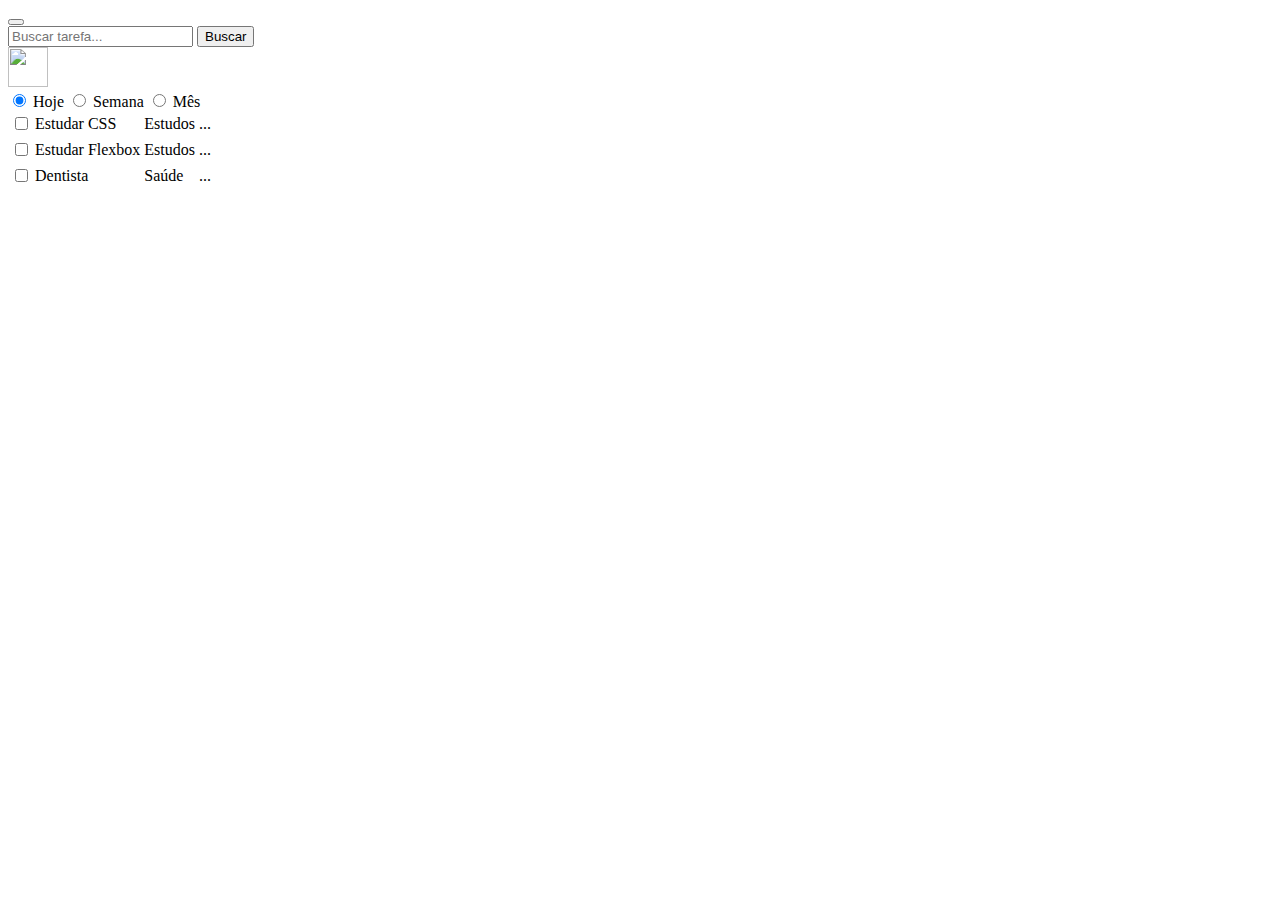
==== listar.html @ 70594cdc "Adiciona foto perfil navbar" ====
<!DOCTYPE html>
<html lang="en">
  <head>
    <meta charset="UTF-8" />
    <meta http-equiv="X-UA-Compatible" content="IE=edge" />
    <meta name="viewport" content="width=device-width, initial-scale=1.0" />
    <!-- Bootstrap CSS -->
    <link
      href="https://cdn.jsdelivr.net/npm/bootstrap@5.0.2/dist/css/bootstrap.min.css"
      rel="stylesheet"
      integrity="sha384-EVSTQN3/azprG1Anm3QDgpJLIm9Nao0Yz1ztcQTwFspd3yD65VohhpuuCOmLASjC"
      crossorigin="anonymous"
    />

    <title>Document</title>
  </head>
  <body>
    <nav class="navbar navbar-expand-lg navbar-light bg-light">
      <div class="container-fluid">
        <button
          class="navbar-toggler d-inline-block"
          type="button"
          data-bs-toggle="collapse"
          data-bs-target="#navbarSupportedContent"
          aria-controls="navbarSupportedContent"
          aria-expanded="false"
          aria-label="Toggle navigation"
        >
          <span class="navbar-toggler-icon"></span>
        </button>
        <form class="d-flex">
          <input class="form-control me-2" type="search" placeholder="Buscar tarefa..." aria-label="Search" />
          <button class="btn btn-outline-success" type="submit">Buscar</button>
        </form>
        <img src="https://i.pinimg.com/originals/7d/3e/a8/7d3ea8bd75ccc8b1bc55e6ff7249ae5c.jpg" width="40" height="40" class="rounded-circle d-inline-block">
        <!--<div class="collapse navbar-collapse" id="navbarSupportedContent"></div>-->
      </div>
      
    </nav>
    <div class="btn-group btn-group-sm" role="group" aria-label="Basic radio toggle button group">
      <input type="radio" class="btn-check" name="btnradio" id="btnradio1" autocomplete="off" checked />
      <label class="btn btn-outline-primary" for="btnradio1">Hoje</label>

      <input type="radio" class="btn-check" name="btnradio" id="btnradio2" autocomplete="off" />
      <label class="btn btn-outline-primary" for="btnradio2">Semana</label>

      <input type="radio" class="btn-check" name="btnradio" id="btnradio3" autocomplete="off" />
      <label class="btn btn-outline-primary" for="btnradio3">Mês</label>
    </div>

    <table class="table">
      <tbody>
        <tr>
          <td><input class="form-check-input" type="checkbox" value="" id="1" /></td>
          <td>Estudar CSS</td>
          <td><span class="badge bg-secondary">Estudos</span></td>
          <td>...</td>
        </tr>
        <tr></tr>
        <tr>
          <td><input class="form-check-input" type="checkbox" value="" id="1" /></td>
          <td>Estudar Flexbox</td>
          <td><span class="badge bg-secondary">Estudos</span></td>
          <td>...</td>
        </tr>
        <tr></tr>
        <tr>
          <td><input class="form-check-input" type="checkbox" value="" id="1" /></td>
          <td>Dentista</td>
          <td><span class="badge bg-secondary">Saúde</span></td>
          <td>...</td>
        </tr>
      </tbody>
    </table>

    <!-- Option 1: Bootstrap Bundle with Popper -->
    <script
      src="https://cdn.jsdelivr.net/npm/bootstrap@5.0.2/dist/js/bootstrap.bundle.min.js"
      integrity="sha384-MrcW6ZMFYlzcLA8Nl+NtUVF0sA7MsXsP1UyJoMp4YLEuNSfAP+JcXn/tWtIaxVXM"
      crossorigin="anonymous"
    ></script>
  </body>
</html>
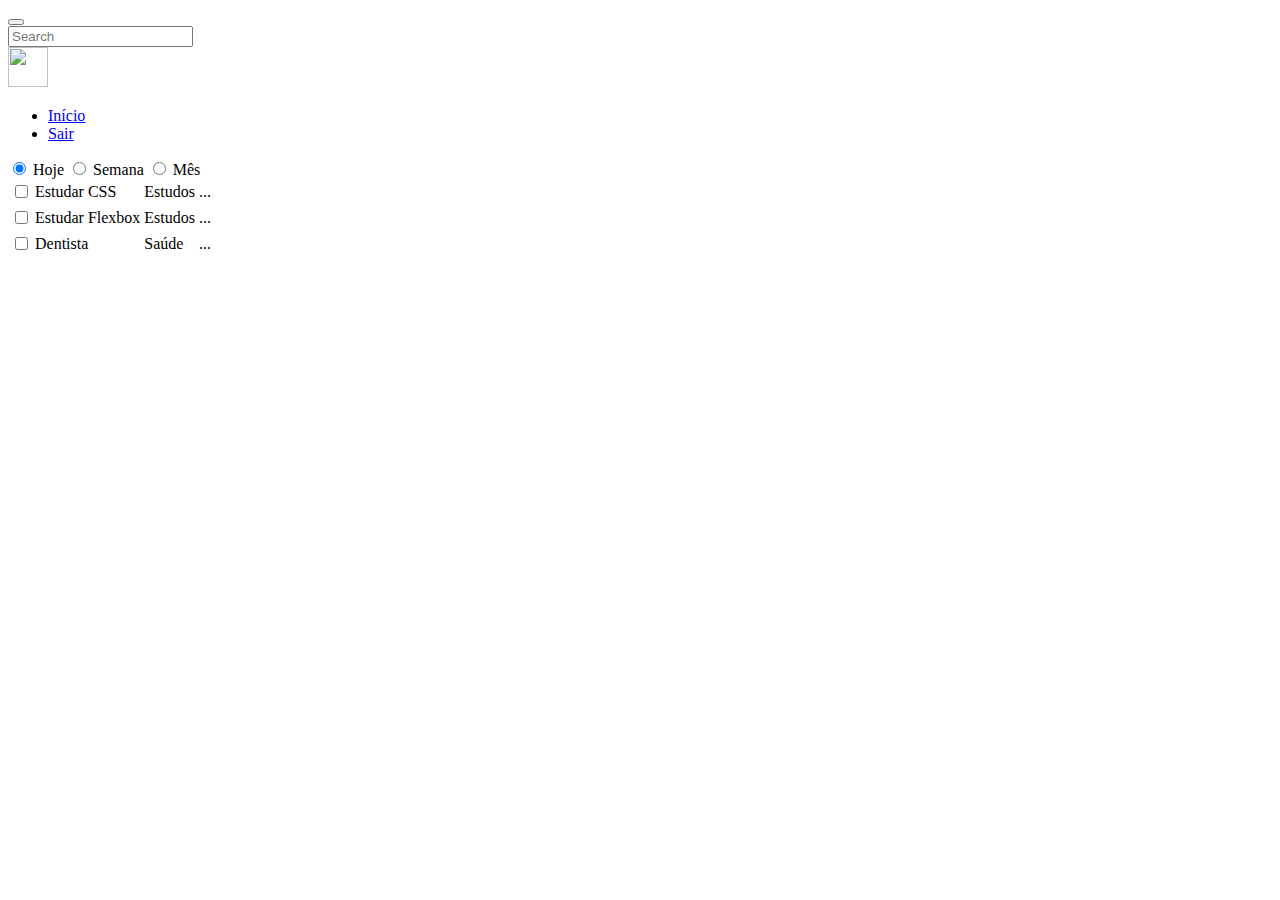
==== commit 9fc21233: "Adiciona containers" ====
--- a/listar.html
+++ b/listar.html
@@ -15,63 +15,114 @@
     <title>Document</title>
   </head>
   <body>
+    <!--
+
+      <nav class="navbar navbar-expand-lg navbar-light bg-light">
+        <div class="container-fluid">
+          <button
+            class="navbar-toggler d-inline-block"
+            type="button"
+            data-bs-toggle="collapse"
+            data-bs-target="#navbarSupportedContent"
+            aria-controls="navbarSupportedContent"
+            aria-expanded="false"
+            aria-label="Toggle navigation"
+          >
+            <span class="navbar-toggler-icon"></span>
+          </button>
+          <form class="d-flex">
+            <input
+              class="form-control form-control-sm"
+              type="search"
+              placeholder="Buscar tarefa..."
+              aria-label="Search"
+            />
+            <button class="btn btn-outline-success btn-sm" type="submit">Buscar</button>
+          </form>
+          <img
+            src="https://i.pinimg.com/originals/7d/3e/a8/7d3ea8bd75ccc8b1bc55e6ff7249ae5c.jpg"
+            width="40"
+            height="40"
+            class="rounded-circle d-inline-block"
+          />
+          
+        </div>
+      </nav>
+    -->
+
     <nav class="navbar navbar-expand-lg navbar-light bg-light">
       <div class="container-fluid">
         <button
-          class="navbar-toggler d-inline-block"
+          class="navbar-toggler"
           type="button"
           data-bs-toggle="collapse"
-          data-bs-target="#navbarSupportedContent"
-          aria-controls="navbarSupportedContent"
+          data-bs-target="#navbarTogglerDemo03"
+          aria-controls="navbarTogglerDemo03"
           aria-expanded="false"
           aria-label="Toggle navigation"
         >
           <span class="navbar-toggler-icon"></span>
         </button>
+
         <form class="d-flex">
-          <input class="form-control me-2" type="search" placeholder="Buscar tarefa..." aria-label="Search" />
-          <button class="btn btn-outline-success" type="submit">Buscar</button>
+          <input class="form-control me-2" type="search" placeholder="Search" aria-label="Search" />
         </form>
-        <img src="https://i.pinimg.com/originals/7d/3e/a8/7d3ea8bd75ccc8b1bc55e6ff7249ae5c.jpg" width="40" height="40" class="rounded-circle d-inline-block">
-        <!--<div class="collapse navbar-collapse" id="navbarSupportedContent"></div>-->
+        <img
+          src="https://i.pinimg.com/originals/7d/3e/a8/7d3ea8bd75ccc8b1bc55e6ff7249ae5c.jpg"
+          width="40"
+          height="40"
+          class="rounded-circle d-inline-block"
+        />
+        <div class="collapse navbar-collapse" id="navbarTogglerDemo03">
+          <ul class="navbar-nav me-auto mb-2 mb-lg-0">
+            <li class="nav-item">
+              <a class="nav-link" aria-current="page" href="/">Início</a>
+            </li>
+            <li class="nav-item">
+              <a class="nav-link" href="/"> Sair </a>
+            </li>
+          </ul>
+        </div>
       </div>
-      
     </nav>
-    <div class="btn-group btn-group-sm" role="group" aria-label="Basic radio toggle button group">
-      <input type="radio" class="btn-check" name="btnradio" id="btnradio1" autocomplete="off" checked />
-      <label class="btn btn-outline-primary" for="btnradio1">Hoje</label>
 
-      <input type="radio" class="btn-check" name="btnradio" id="btnradio2" autocomplete="off" />
-      <label class="btn btn-outline-primary" for="btnradio2">Semana</label>
+    <div class="container">
+      <div class="btn-group btn-group-sm my-2" role="group" aria-label="Basic radio toggle button group">
+        <input type="radio" class="btn-check" name="btnradio" id="btnradio1" autocomplete="off" checked />
+        <label class="btn btn-outline-primary" for="btnradio1">Hoje</label>
 
-      <input type="radio" class="btn-check" name="btnradio" id="btnradio3" autocomplete="off" />
-      <label class="btn btn-outline-primary" for="btnradio3">Mês</label>
+        <input type="radio" class="btn-check" name="btnradio" id="btnradio2" autocomplete="off" />
+        <label class="btn btn-outline-primary" for="btnradio2">Semana</label>
+
+        <input type="radio" class="btn-check" name="btnradio" id="btnradio3" autocomplete="off" />
+        <label class="btn btn-outline-primary" for="btnradio3">Mês</label>
+      </div>
+
+      <table class="table">
+        <tbody>
+          <tr>
+            <td><input class="form-check-input" type="checkbox" value="" id="1" /></td>
+            <td>Estudar CSS</td>
+            <td><span class="badge bg-secondary">Estudos</span></td>
+            <td>...</td>
+          </tr>
+          <tr></tr>
+          <tr>
+            <td><input class="form-check-input" type="checkbox" value="" id="1" /></td>
+            <td>Estudar Flexbox</td>
+            <td><span class="badge bg-secondary">Estudos</span></td>
+            <td>...</td>
+          </tr>
+          <tr></tr>
+          <tr>
+            <td><input class="form-check-input" type="checkbox" value="" id="1" /></td>
+            <td>Dentista</td>
+            <td><span class="badge bg-secondary">Saúde</span></td>
+            <td>...</td>
+          </tr>
+        </tbody>
+      </table>
     </div>
-
-    <table class="table">
-      <tbody>
-        <tr>
-          <td><input class="form-check-input" type="checkbox" value="" id="1" /></td>
-          <td>Estudar CSS</td>
-          <td><span class="badge bg-secondary">Estudos</span></td>
-          <td>...</td>
-        </tr>
-        <tr></tr>
-        <tr>
-          <td><input class="form-check-input" type="checkbox" value="" id="1" /></td>
-          <td>Estudar Flexbox</td>
-          <td><span class="badge bg-secondary">Estudos</span></td>
-          <td>...</td>
-        </tr>
-        <tr></tr>
-        <tr>
-          <td><input class="form-check-input" type="checkbox" value="" id="1" /></td>
-          <td>Dentista</td>
-          <td><span class="badge bg-secondary">Saúde</span></td>
-          <td>...</td>
-        </tr>
-      </tbody>
-    </table>
 
     <!-- Option 1: Bootstrap Bundle with Popper -->
     <script
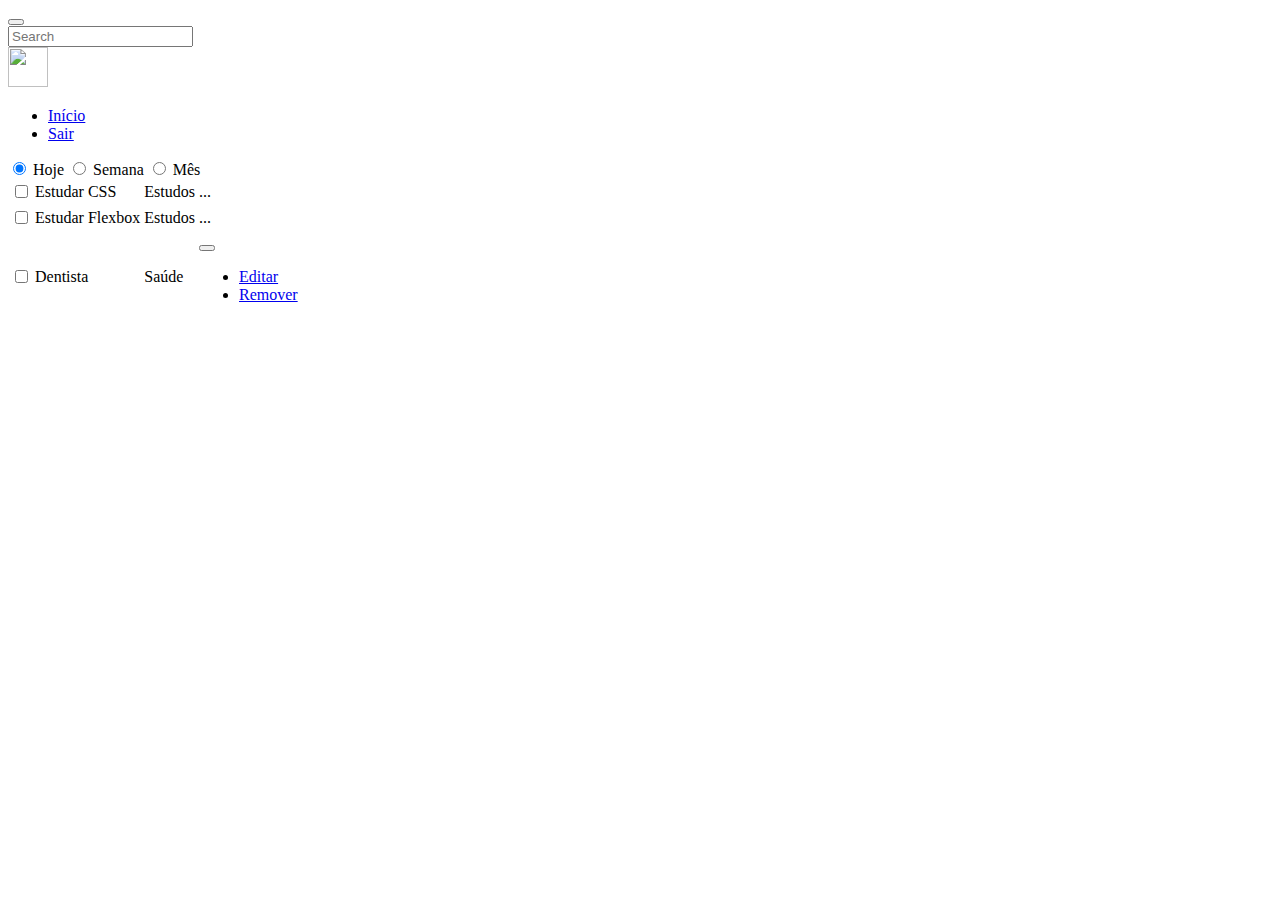
==== commit fd9edbcb: "Adiciona menu de opcoes e alinhamento do grupo" ====
--- a/listar.html
+++ b/listar.html
@@ -103,22 +103,36 @@
           <tr>
             <td><input class="form-check-input" type="checkbox" value="" id="1" /></td>
             <td>Estudar CSS</td>
-            <td><span class="badge bg-secondary">Estudos</span></td>
+            <td class="text-end"><span class="badge bg-secondary">Estudos</span></td>
             <td>...</td>
           </tr>
           <tr></tr>
           <tr>
             <td><input class="form-check-input" type="checkbox" value="" id="1" /></td>
             <td>Estudar Flexbox</td>
-            <td><span class="badge bg-secondary">Estudos</span></td>
+            <td class="text-end"><span class="badge bg-secondary text-end">Estudos</span></td>
             <td>...</td>
           </tr>
           <tr></tr>
           <tr>
             <td><input class="form-check-input" type="checkbox" value="" id="1" /></td>
             <td>Dentista</td>
-            <td><span class="badge bg-secondary">Saúde</span></td>
-            <td>...</td>
+            <td class="text-end"><span class="badge bg-secondary">Saúde</span></td>
+            <td>
+              <div class="btn-group btn-group-sm" role="group">
+                <button
+                  id="btnGroupDrop1"
+                  type="button"
+                  class="btn dropdown-toggle"
+                  data-bs-toggle="dropdown"
+                  aria-expanded="false"
+                ></button>
+                <ul class="dropdown-menu" aria-labelledby="btnGroupDrop1">
+                  <li><a class="dropdown-item" href="#">Editar</a></li>
+                  <li><a class="dropdown-item" href="#">Remover</a></li>
+                </ul>
+              </div>
+            </td>
           </tr>
         </tbody>
       </table>
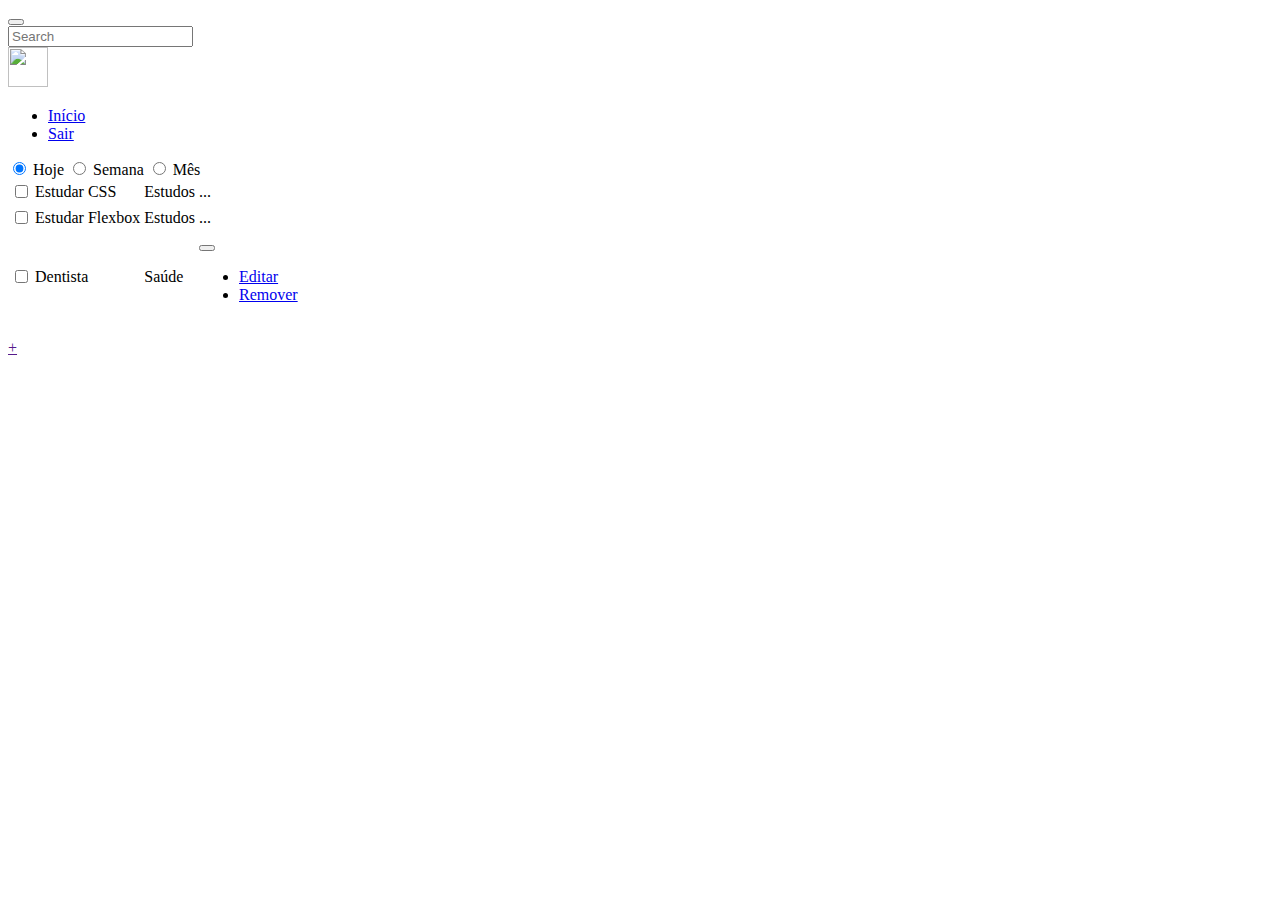
==== commit 142b5af8: "Adiciona botao +" ====
--- a/listar.html
+++ b/listar.html
@@ -11,45 +11,11 @@
       integrity="sha384-EVSTQN3/azprG1Anm3QDgpJLIm9Nao0Yz1ztcQTwFspd3yD65VohhpuuCOmLASjC"
       crossorigin="anonymous"
     />
+    <link rel="stylesheet" href="css/buttons.css" />
 
     <title>Document</title>
   </head>
   <body>
-    <!--
-
-      <nav class="navbar navbar-expand-lg navbar-light bg-light">
-        <div class="container-fluid">
-          <button
-            class="navbar-toggler d-inline-block"
-            type="button"
-            data-bs-toggle="collapse"
-            data-bs-target="#navbarSupportedContent"
-            aria-controls="navbarSupportedContent"
-            aria-expanded="false"
-            aria-label="Toggle navigation"
-          >
-            <span class="navbar-toggler-icon"></span>
-          </button>
-          <form class="d-flex">
-            <input
-              class="form-control form-control-sm"
-              type="search"
-              placeholder="Buscar tarefa..."
-              aria-label="Search"
-            />
-            <button class="btn btn-outline-success btn-sm" type="submit">Buscar</button>
-          </form>
-          <img
-            src="https://i.pinimg.com/originals/7d/3e/a8/7d3ea8bd75ccc8b1bc55e6ff7249ae5c.jpg"
-            width="40"
-            height="40"
-            class="rounded-circle d-inline-block"
-          />
-          
-        </div>
-      </nav>
-    -->
-
     <nav class="navbar navbar-expand-lg navbar-light bg-light">
       <div class="container-fluid">
         <button
@@ -136,6 +102,9 @@
           </tr>
         </tbody>
       </table>
+      <p>
+        <a class="btn btn-warning btn-lg btn-rounded position-absolute bottom-0 end-50 mb-3" href="">+</a>
+      </p>
     </div>
 
     <!-- Option 1: Bootstrap Bundle with Popper -->
--- a/css/buttons.css
+++ b/css/buttons.css
@@ -0,0 +1,3 @@
+.btn-rounded {
+  border-radius: 50%;
+}
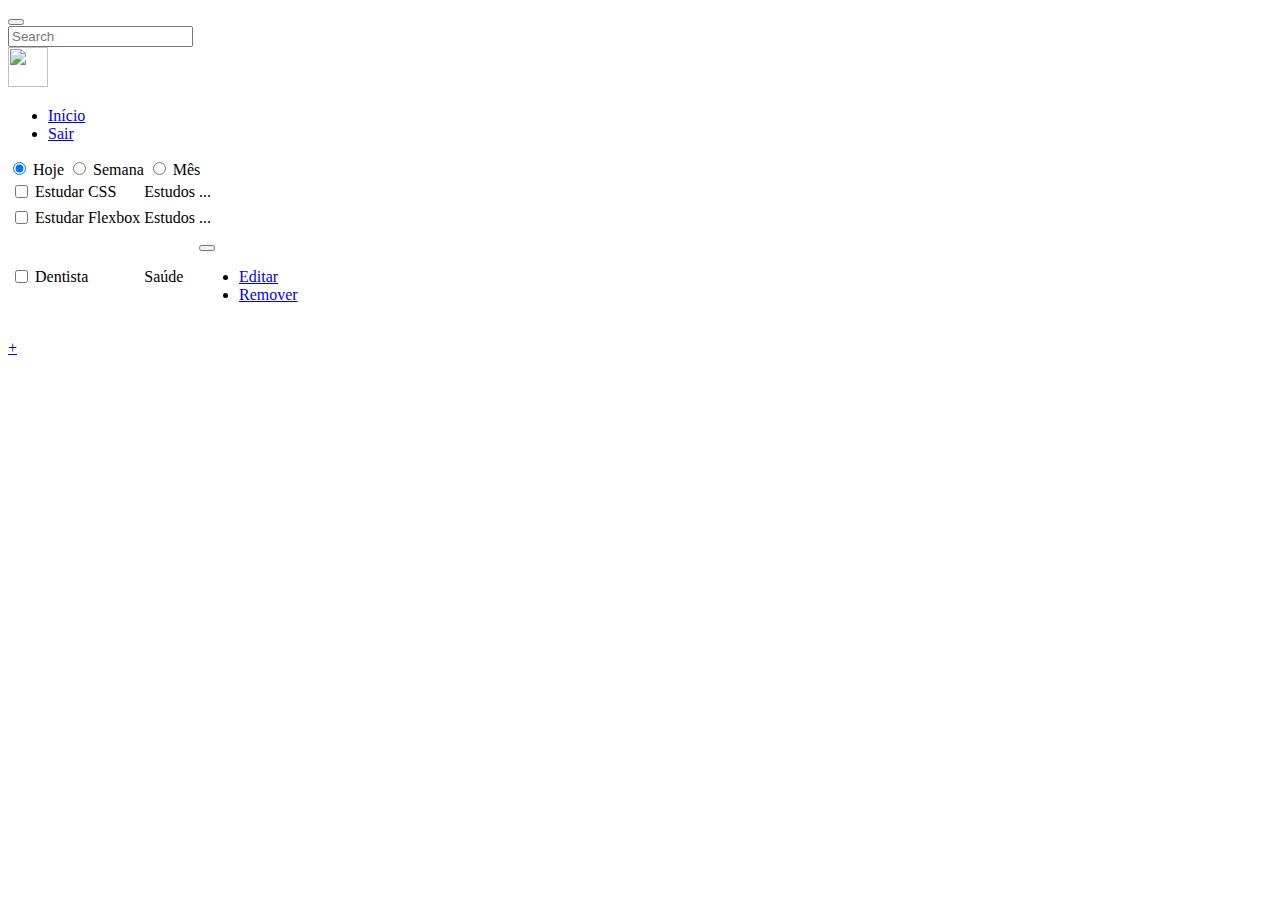
==== commit d9cc0766: "Cria página adicionar #20" ====
--- a/listar.html
+++ b/listar.html
@@ -103,7 +103,7 @@
         </tbody>
       </table>
       <p>
-        <a class="btn btn-warning btn-lg btn-rounded position-absolute bottom-0 end-50 mb-3" href="">+</a>
+        <a class="btn btn-warning btn-lg btn-rounded position-absolute bottom-0 end-50 mb-3" href="adiocionar.html">+</a>
       </p>
     </div>
 
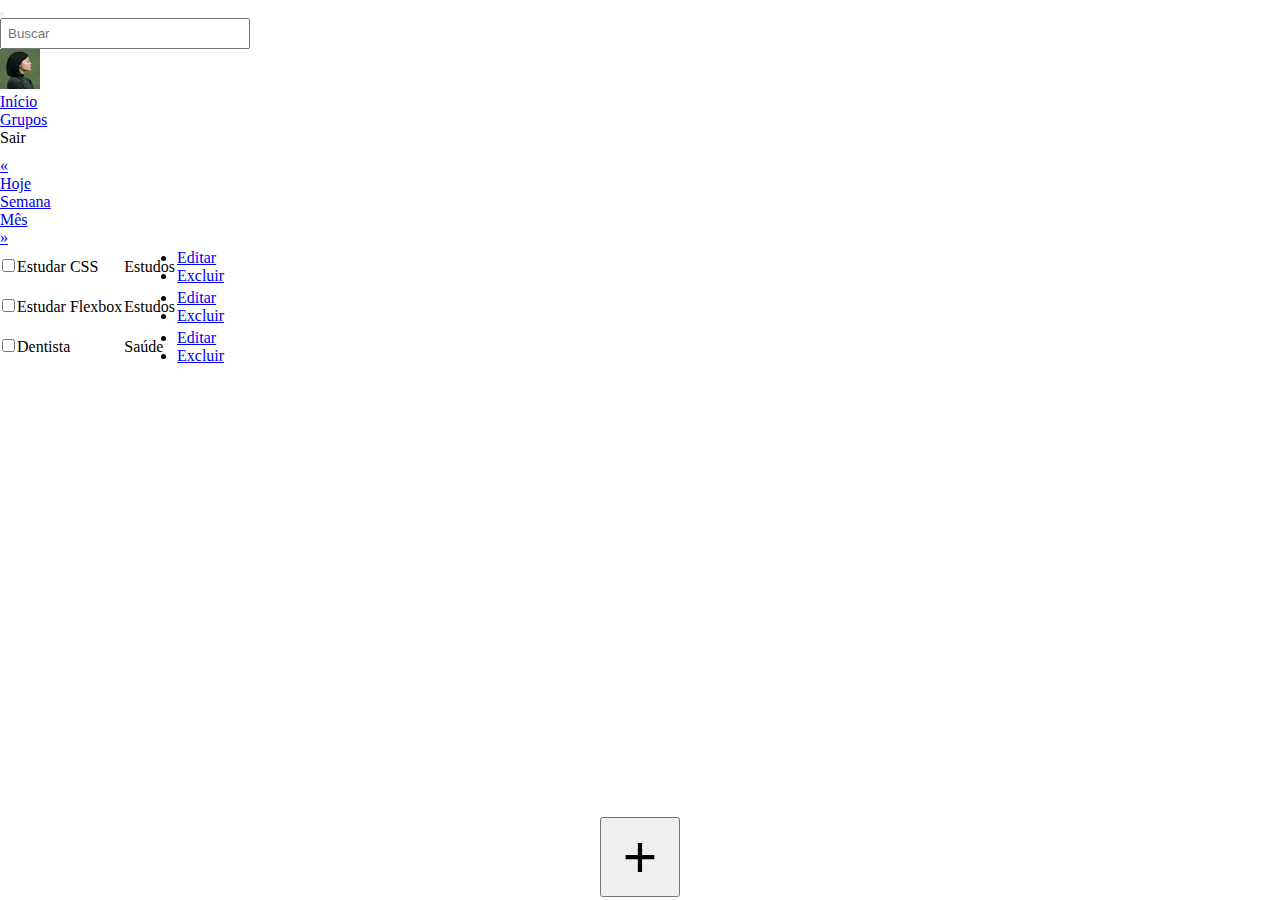
==== commit 0772c328: "Adicionei dropdown e mudei botão de adcionar #25" ====
--- a/listar.html
+++ b/listar.html
@@ -11,9 +11,11 @@
       integrity="sha384-EVSTQN3/azprG1Anm3QDgpJLIm9Nao0Yz1ztcQTwFspd3yD65VohhpuuCOmLASjC"
       crossorigin="anonymous"
     />
+    <link rel="stylesheet" href="css/reset.css" />
     <link rel="stylesheet" href="css/buttons.css" />
+    <link rel="stylesheet" href="css/style-listar.css" />
 
-    <title>Document</title>
+    <title>Todo List - Listar</title>
   </head>
   <body>
     <nav class="navbar navbar-expand-lg navbar-light bg-light">
@@ -29,82 +31,126 @@
         >
           <span class="navbar-toggler-icon"></span>
         </button>
-
         <form class="d-flex">
-          <input class="form-control me-2" type="search" placeholder="Search" aria-label="Search" />
+          <input class="form-control" type="search" placeholder="Buscar" aria-label="Search" />
         </form>
-        <img
-          src="https://i.pinimg.com/originals/7d/3e/a8/7d3ea8bd75ccc8b1bc55e6ff7249ae5c.jpg"
-          width="40"
-          height="40"
-          class="rounded-circle d-inline-block"
-        />
+        <img src="./img/profile-icon.jpg" width="40" height="40" class="rounded-circle d-inline-block" />
         <div class="collapse navbar-collapse" id="navbarTogglerDemo03">
           <ul class="navbar-nav me-auto mb-2 mb-lg-0">
             <li class="nav-item">
-              <a class="nav-link" aria-current="page" href="/">Início</a>
+              <a class="nav-link active" aria-current="page" href="#">Início</a>
             </li>
             <li class="nav-item">
-              <a class="nav-link" href="/"> Sair </a>
+              <a class="nav-link" href="#">Grupos</a>
+            </li>
+            <li class="nav-item">
+              <a class="nav-link disabled">Sair</a>
             </li>
           </ul>
         </div>
       </div>
     </nav>
 
-    <div class="container">
-      <div class="btn-group btn-group-sm my-2" role="group" aria-label="Basic radio toggle button group">
-        <input type="radio" class="btn-check" name="btnradio" id="btnradio1" autocomplete="off" checked />
-        <label class="btn btn-outline-primary" for="btnradio1">Hoje</label>
+    <nav aria-label="Page navigation example">
+      <ul class="pagination">
+        <li class="page-item">
+          <a class="page-link" href="#" aria-label="Previous">
+            <span aria-hidden="true">&laquo;</span>
+          </a>
+        </li>
+        <li class="page-item"><a class="page-link" href="#">Hoje</a></li>
+        <li class="page-item"><a class="page-link" href="#">Semana</a></li>
+        <li class="page-item"><a class="page-link" href="#">Mês</a></li>
+        <li class="page-item">
+          <a class="page-link" href="#" aria-label="Next">
+            <span aria-hidden="true">&raquo;</span>
+          </a>
+        </li>
+      </ul>
+    </nav>
+    <table class="table">
+      <tbody>
+        <tr>
+          <td>
+            <input class="form-check-input" type="checkbox" value="" id="1" />
+          </td>
+          <td>Estudar CSS</td>
+          <td><span class="badge bg-secondary">Estudos</span></td>
+          <td>
+            <div class="dropdown">
+              <a
+                class="btn btn-light btn-sm dropdown-toggle"
+                href="#"
+                role="button"
+                id="dropdownMenuLink"
+                data-bs-toggle="dropdown"
+                aria-expanded="false"
+              >
+              </a>
 
-        <input type="radio" class="btn-check" name="btnradio" id="btnradio2" autocomplete="off" />
-        <label class="btn btn-outline-primary" for="btnradio2">Semana</label>
+              <ul class="dropdown-menu" aria-labelledby="dropdownMenuLink">
+                <li><a class="dropdown-item" href="#">Editar</a></li>
+                <li><a class="dropdown-item" href="#">Excluir</a></li>
+              </ul>
+            </div>
+          </td>
+        </tr>
+        <tr></tr>
+        <tr>
+          <td>
+            <input class="form-check-input" type="checkbox" value="" id="1" />
+          </td>
+          <td>Estudar Flexbox</td>
+          <td><span class="badge bg-secondary">Estudos</span></td>
+          <td>
+            <div class="dropdown">
+              <a
+                class="btn btn-light btn-sm dropdown-toggle"
+                href="#"
+                role="button"
+                id="dropdownMenuLink"
+                data-bs-toggle="dropdown"
+                aria-expanded="false"
+              >
+              </a>
 
-        <input type="radio" class="btn-check" name="btnradio" id="btnradio3" autocomplete="off" />
-        <label class="btn btn-outline-primary" for="btnradio3">Mês</label>
-      </div>
+              <ul class="dropdown-menu" aria-labelledby="dropdownMenuLink">
+                <li><a class="dropdown-item" href="#">Editar</a></li>
+                <li><a class="dropdown-item" href="#">Excluir</a></li>
+              </ul>
+            </div>
+          </td>
+        </tr>
+        <tr></tr>
+        <tr>
+          <td>
+            <input class="form-check-input" type="checkbox" value="" id="1" />
+          </td>
+          <td>Dentista</td>
+          <td><span class="badge bg-secondary">Saúde</span></td>
+          <td>
+            <div class="dropdown">
+              <a
+                class="btn btn-light btn-sm dropdown-toggle"
+                href="#"
+                role="button"
+                id="dropdownMenuLink"
+                data-bs-toggle="dropdown"
+                aria-expanded="false"
+              >
+              </a>
 
-      <table class="table">
-        <tbody>
-          <tr>
-            <td><input class="form-check-input" type="checkbox" value="" id="1" /></td>
-            <td>Estudar CSS</td>
-            <td class="text-end"><span class="badge bg-secondary">Estudos</span></td>
-            <td>...</td>
-          </tr>
-          <tr></tr>
-          <tr>
-            <td><input class="form-check-input" type="checkbox" value="" id="1" /></td>
-            <td>Estudar Flexbox</td>
-            <td class="text-end"><span class="badge bg-secondary text-end">Estudos</span></td>
-            <td>...</td>
-          </tr>
-          <tr></tr>
-          <tr>
-            <td><input class="form-check-input" type="checkbox" value="" id="1" /></td>
-            <td>Dentista</td>
-            <td class="text-end"><span class="badge bg-secondary">Saúde</span></td>
-            <td>
-              <div class="btn-group btn-group-sm" role="group">
-                <button
-                  id="btnGroupDrop1"
-                  type="button"
-                  class="btn dropdown-toggle"
-                  data-bs-toggle="dropdown"
-                  aria-expanded="false"
-                ></button>
-                <ul class="dropdown-menu" aria-labelledby="btnGroupDrop1">
-                  <li><a class="dropdown-item" href="#">Editar</a></li>
-                  <li><a class="dropdown-item" href="#">Remover</a></li>
-                </ul>
-              </div>
-            </td>
-          </tr>
-        </tbody>
-      </table>
-      <p>
-        <a class="btn btn-warning btn-lg btn-rounded position-absolute bottom-0 end-50 mb-3" href="adiocionar.html">+</a>
-      </p>
+              <ul class="dropdown-menu" aria-labelledby="dropdownMenuLink">
+                <li><a class="dropdown-item" href="#">Editar</a></li>
+                <li><a class="dropdown-item" href="#">Excluir</a></li>
+              </ul>
+            </div>
+          </td>
+        </tr>
+      </tbody>
+    </table>
+    <div class="button-add text-center">
+      <button type="button" class="btn btn-primary btn-button-add rounded-circle">+</button>
     </div>
 
     <!-- Option 1: Bootstrap Bundle with Popper -->
--- a/css/style-listar.css
+++ b/css/style-listar.css
@@ -0,0 +1,22 @@
+.form-control {
+  padding: 6px;
+  width: 250px;
+}
+
+.pagination {
+  justify-content: center;
+  margin-top: 10px;
+}
+
+.button-add {
+  text-align: center;
+  position: relative;
+  bottom: -450px;
+}
+
+.btn-button-add {
+  width: 80px;
+  height: 80px;
+  line-height: 40px;
+  font-size: 59px;
+}
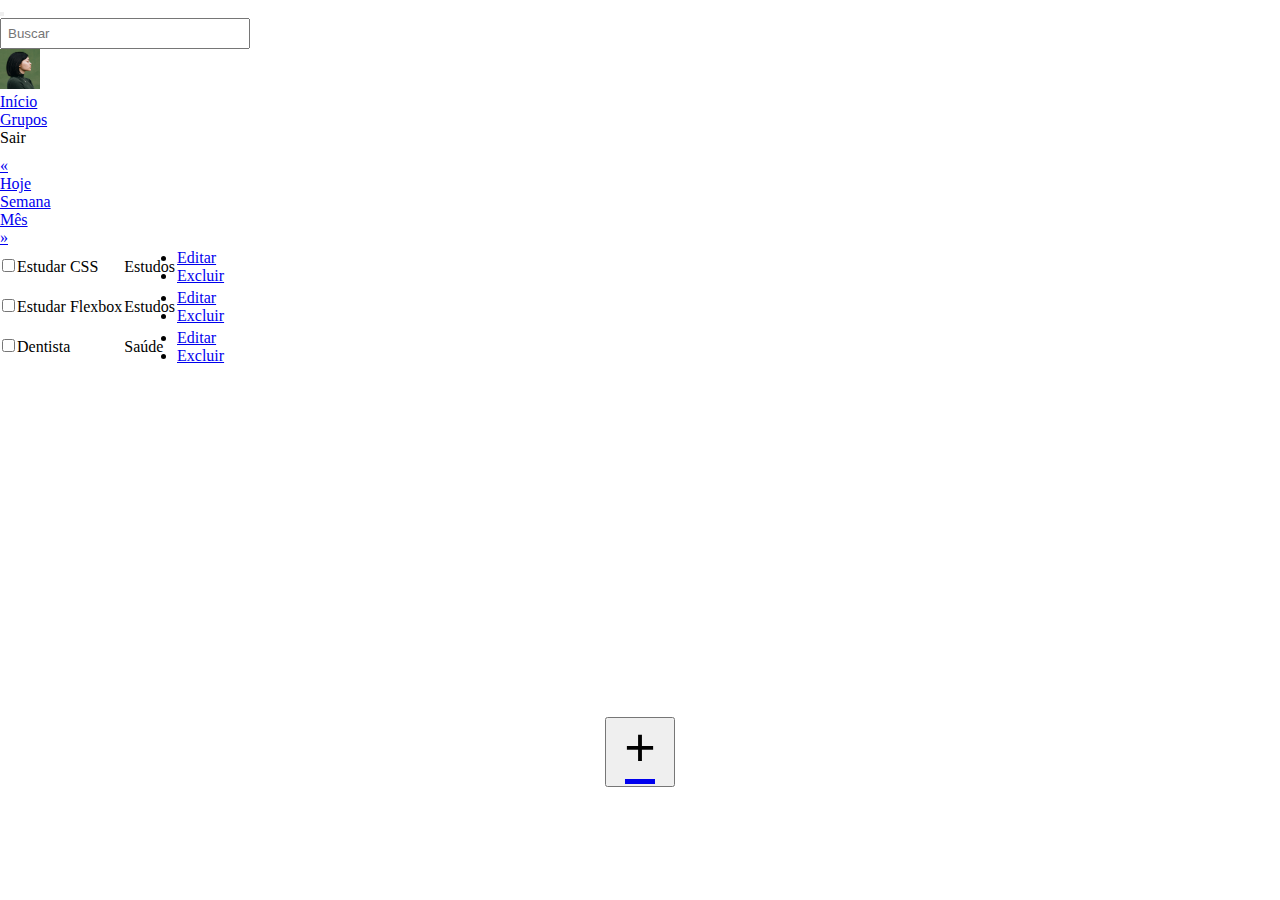
==== commit b5a72675: "Coloquei link para redirecionar a pág ''add.html' no botão +" ====
--- a/listar.html
+++ b/listar.html
@@ -75,7 +75,7 @@
             <input class="form-check-input" type="checkbox" value="" id="1" />
           </td>
           <td>Estudar CSS</td>
-          <td><span class="badge bg-secondary">Estudos</span></td>
+          <td><span class="badge rounded-pill bg-primary">Estudos</span></td>
           <td>
             <div class="dropdown">
               <a
@@ -101,7 +101,7 @@
             <input class="form-check-input" type="checkbox" value="" id="1" />
           </td>
           <td>Estudar Flexbox</td>
-          <td><span class="badge bg-secondary">Estudos</span></td>
+          <td><span class="badge rounded-pill bg-primary">Estudos</span></td>
           <td>
             <div class="dropdown">
               <a
@@ -127,7 +127,7 @@
             <input class="form-check-input" type="checkbox" value="" id="1" />
           </td>
           <td>Dentista</td>
-          <td><span class="badge bg-secondary">Saúde</span></td>
+          <td><span class="badge rounded-pill bg-primary">Saúde</span></td>
           <td>
             <div class="dropdown">
               <a
@@ -150,7 +150,10 @@
       </tbody>
     </table>
     <div class="button-add text-center">
-      <button type="button" class="btn btn-primary btn-button-add rounded-circle">+</button>
+      <button type="button" class="btn btn-primary btn-button-add rounded-circle">
+        +
+        <a href="adiocionar.html">&nbsp;&nbsp;</a>
+      </button>
     </div>
 
     <!-- Option 1: Bootstrap Bundle with Popper -->
--- a/css/style-listar.css
+++ b/css/style-listar.css
@@ -11,12 +11,12 @@
 .button-add {
   text-align: center;
   position: relative;
-  bottom: -450px;
+  bottom: -350px;
 }
 
 .btn-button-add {
-  width: 80px;
-  height: 80px;
-  line-height: 40px;
-  font-size: 59px;
+  width: 70px;
+  height: 70px;
+  line-height: 10px;
+  font-size: 54px;
 }
